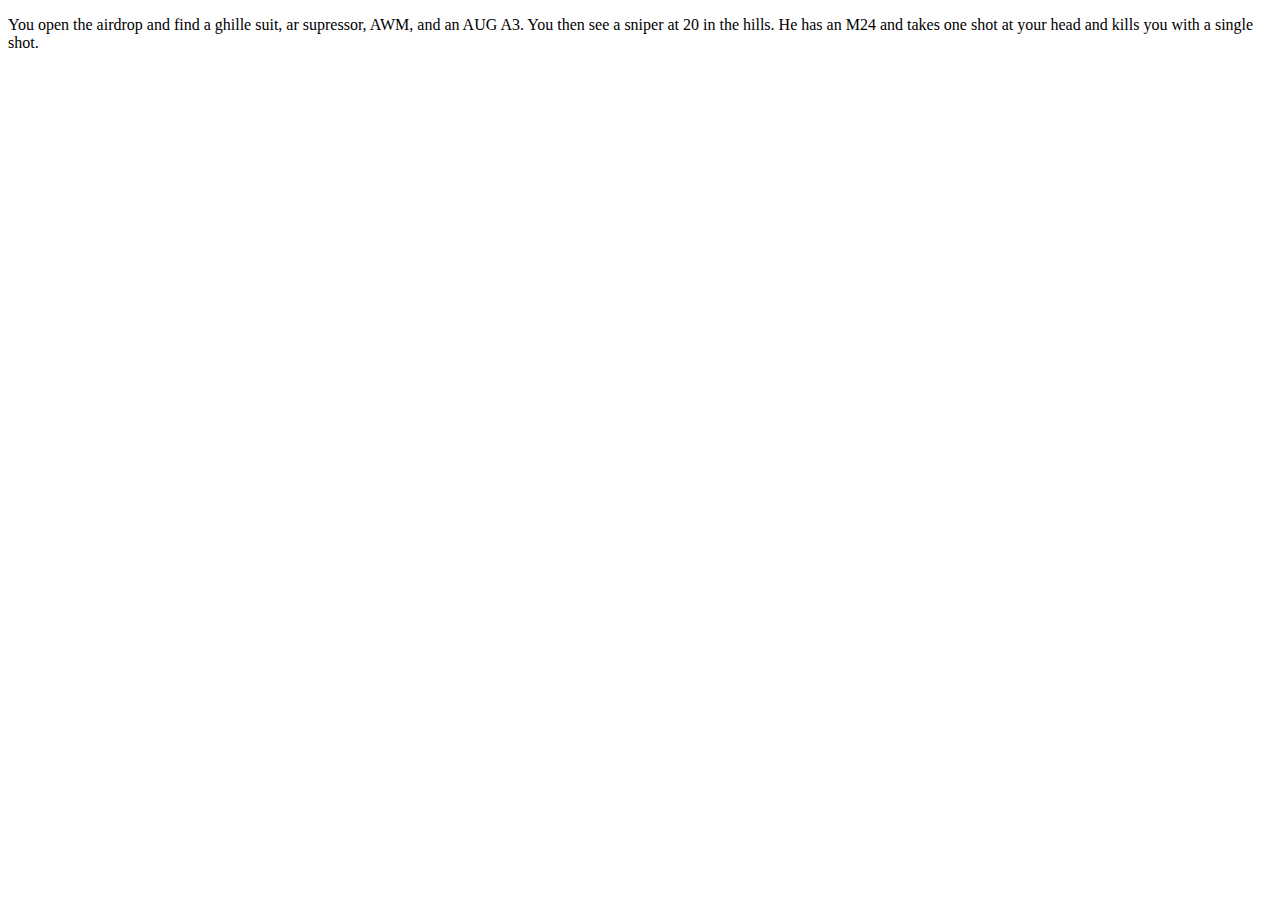
==== Airdrop.html @ 205c48ab "jkghgiuaehr" ====
<!DOCTYPE html>
<html>
<title>

</title>

<body>
   <p> You open the airdrop and find a ghille suit, ar supressor, AWM, and an AUG A3. You then see a sniper at 20 in the hills. He has an M24 and takes one shot at your head and kills you with a single shot.</p>

</body>

</html>
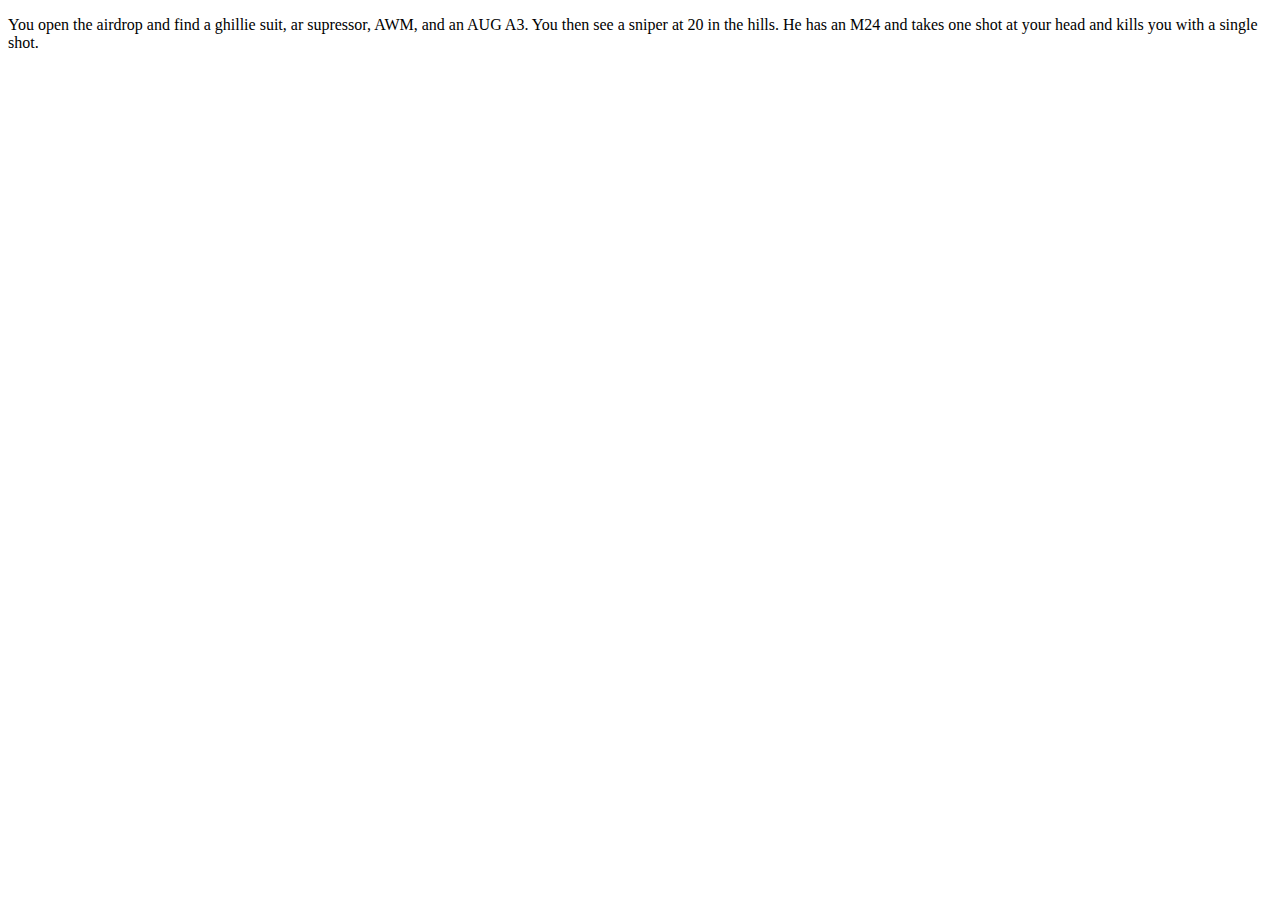
==== commit 2c0e3fb3: "sdv" ====
--- a/Airdrop.html
+++ b/Airdrop.html
@@ -5,7 +5,7 @@
 </title>
 
 <body>
-   <p> You open the airdrop and find a ghille suit, ar supressor, AWM, and an AUG A3. You then see a sniper at 20 in the hills. He has an M24 and takes one shot at your head and kills you with a single shot.</p>
+   <p> You open the airdrop and find a ghillie suit, ar supressor, AWM, and an AUG A3. You then see a sniper at 20 in the hills. He has an M24 and takes one shot at your head and kills you with a single shot.</p>
 
 </body>
 
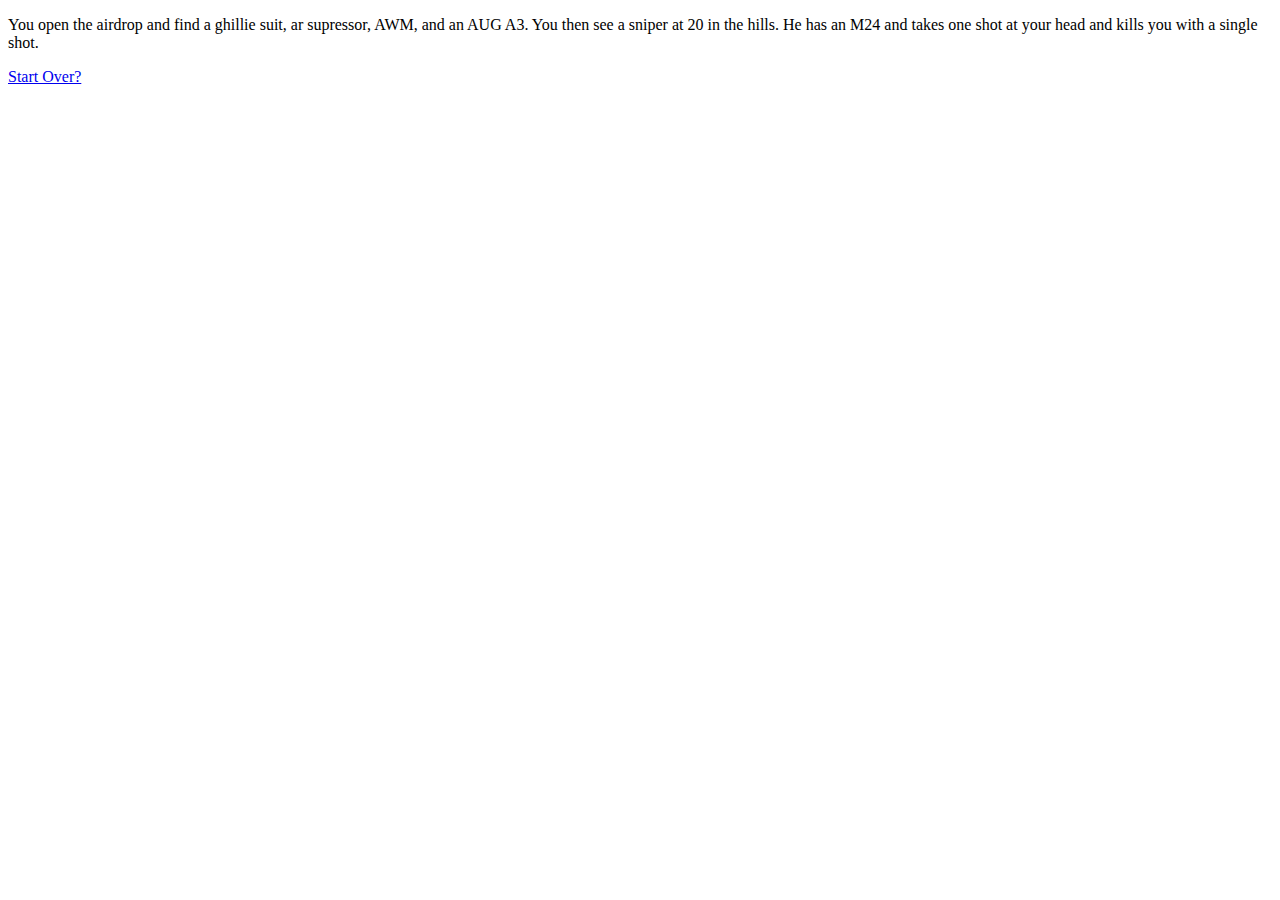
==== commit 0b80b56c: "1111" ====
--- a/Airdrop.html
+++ b/Airdrop.html
@@ -1,11 +1,14 @@
 <!DOCTYPE html>
 <html>
+<head>
 <title>
 
 </title>
-
+</head>
 <body>
    <p> You open the airdrop and find a ghillie suit, ar supressor, AWM, and an AUG A3. You then see a sniper at 20 in the hills. He has an M24 and takes one shot at your head and kills you with a single shot.</p>
+
+   <a href="startpage.html">Start Over?</a>
 
 </body>
 
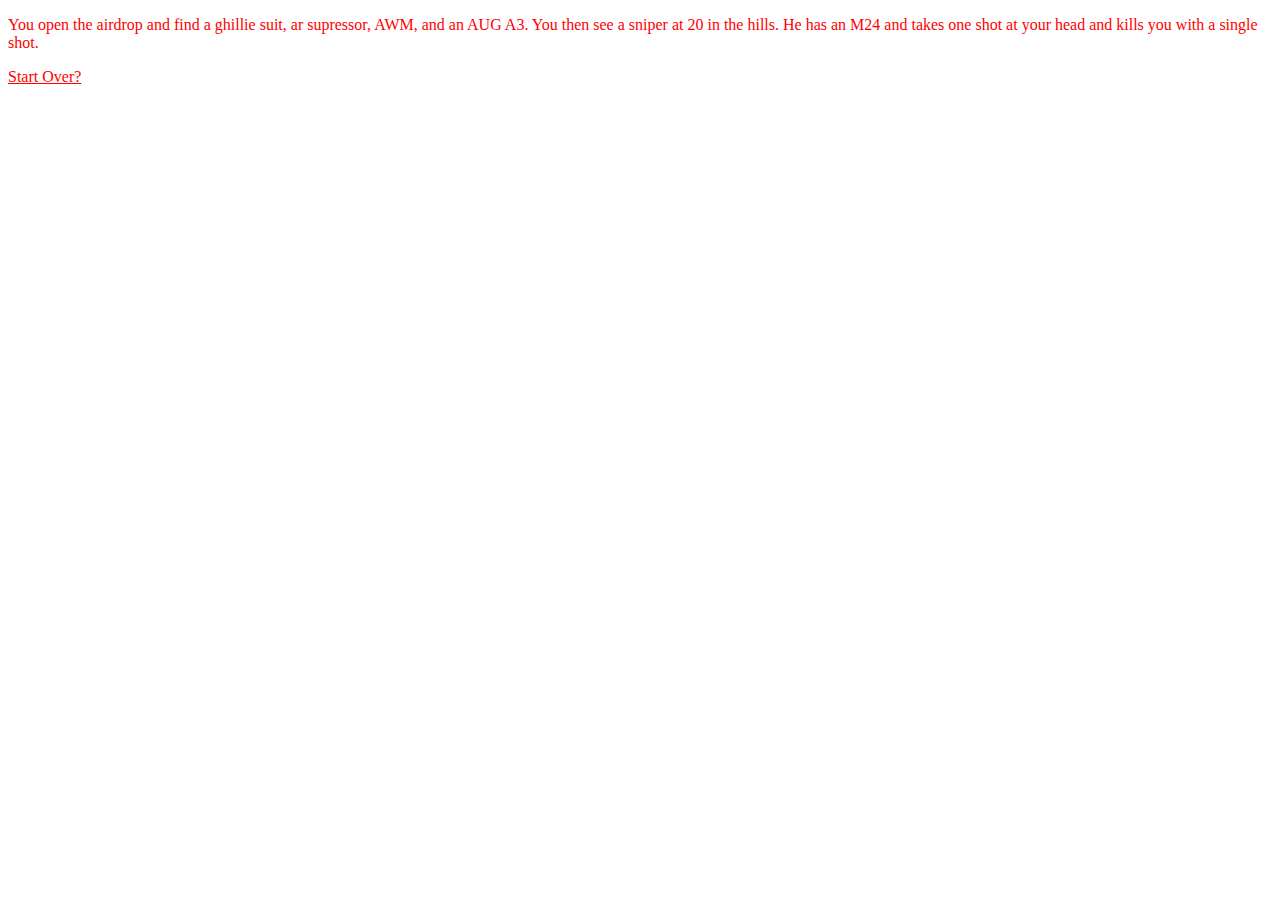
==== commit 36d5bb26: "11" ====
--- a/Airdrop.html
+++ b/Airdrop.html
@@ -1,6 +1,7 @@
 <!DOCTYPE html>
 <html>
 <head>
+    <link rel="stylesheet" type="text/css" href="main.css">
 <title>
 
 </title>
--- a/main.css
+++ b/main.css
@@ -0,0 +1,12 @@
+body {
+    background-image: url("https://i.kym-cdn.com/photos/images/original/001/435/278/129.jpg");
+    background-repeat: no-repeat;
+    background-size: 1000px 700px;
+    color: red;
+    background-color: white;
+}
+
+a {
+    color: red;
+    background-color: white;
+}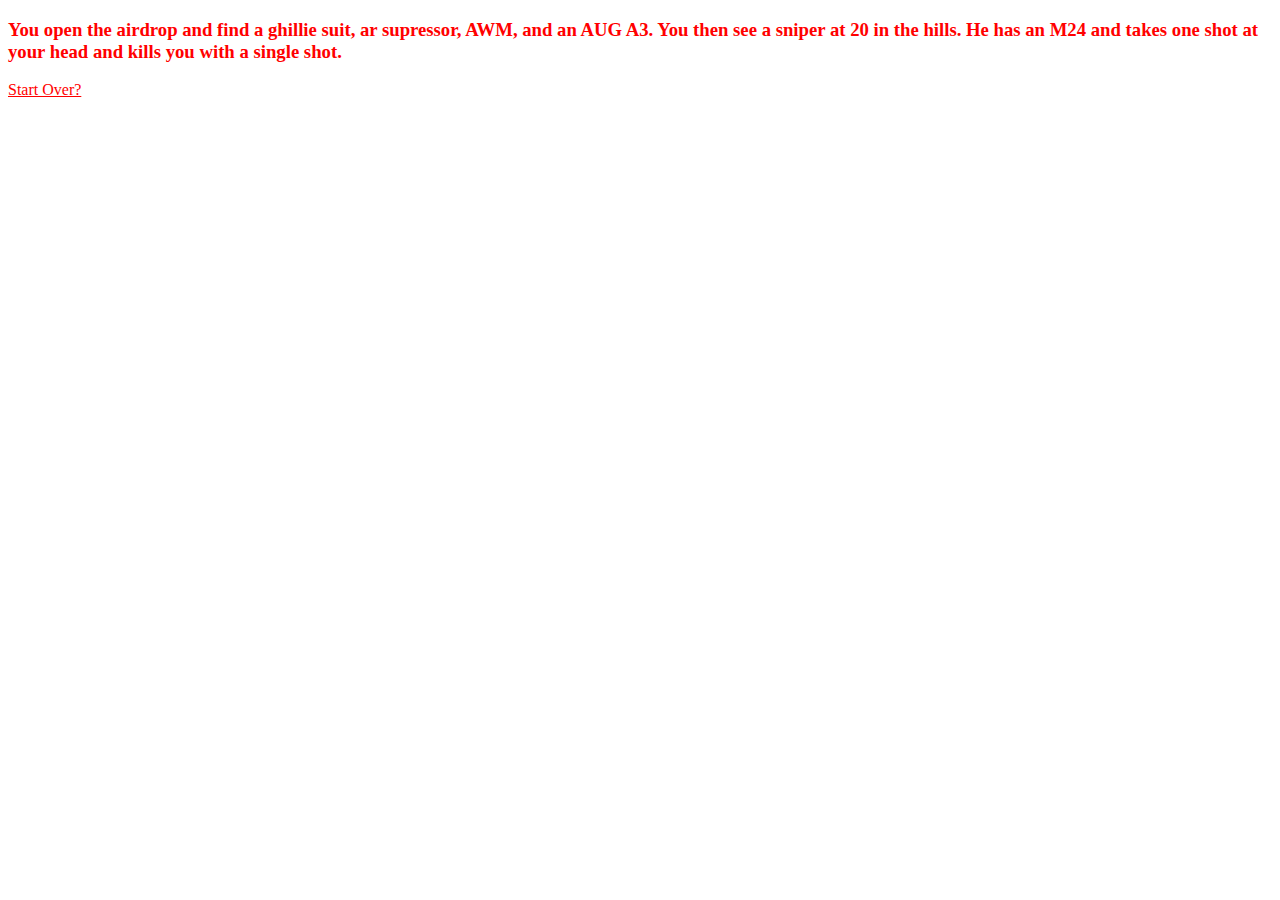
==== commit 4589f6d8: "111" ====
--- a/Airdrop.html
+++ b/Airdrop.html
@@ -7,7 +7,7 @@
 </title>
 </head>
 <body>
-   <p> You open the airdrop and find a ghillie suit, ar supressor, AWM, and an AUG A3. You then see a sniper at 20 in the hills. He has an M24 and takes one shot at your head and kills you with a single shot.</p>
+   <p><h3> You open the airdrop and find a ghillie suit, ar supressor, AWM, and an AUG A3. You then see a sniper at 20 in the hills. He has an M24 and takes one shot at your head and kills you with a single shot.</h3></p>
 
    <a href="startpage.html">Start Over?</a>
 
--- a/main.css
+++ b/main.css
@@ -2,11 +2,14 @@
     background-image: url("https://i.kym-cdn.com/photos/images/original/001/435/278/129.jpg");
     background-repeat: no-repeat;
     background-size: 1000px 700px;
-    color: red;
-    background-color: white;
 }
 
 a {
     color: red;
     background-color: white;
+}
+
+h3 {
+    color: red;
+    background-color: white;
 }